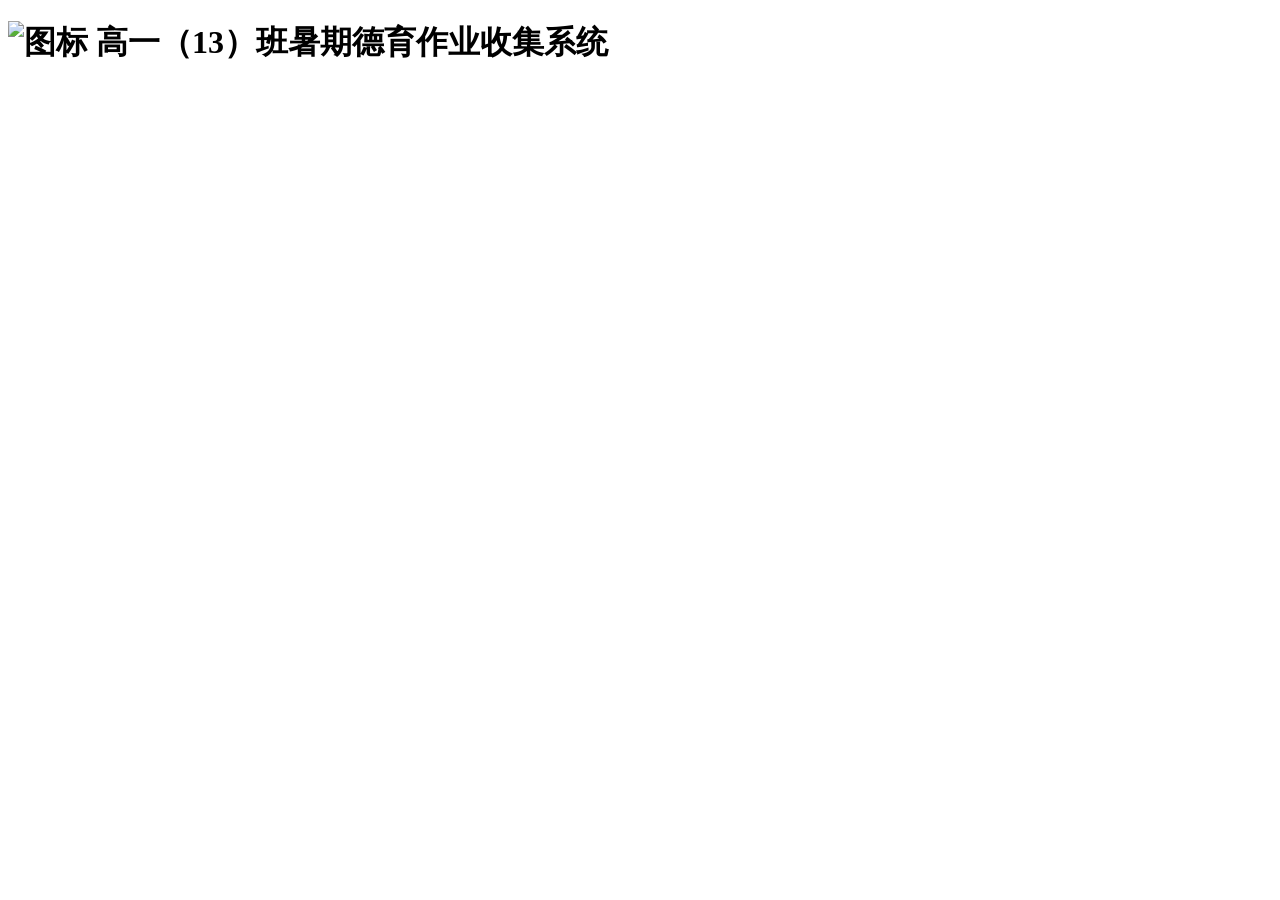
==== homework/index.html @ 9d7102dc "更新 homework/index.html" ====
<!DOCTYPE html>
<html lang="zh-CN">
<head>
  <meta charset="UTF-8">
  <meta name="viewport" content="width=device-width, initial-scale=1.0, maximum-scale=1.0, user-scalable=no">
  <title>高一（13）班暑期德育作业收集系统</title>
  <link rel="stylesheet" href="style.css?v=20260816a">
  <link rel="icon" href="https://s41.ax1x.com/2026/07/01/pmdtqLF.png">
</head>
<body>
  <div class="container">
    <!-- 标题 -->
    <div class="header">
      <h1>
        <img src="https://s41.ax1x.com/2026/07/01/pmdtqLF.png" alt="图标" class="header-icon">
        高一（13）班暑期德育作业收集系统
      </h1>
    </div>

    <!-- 步骤指示器 -->
    <div class="steps" id="steps"></div>

    <!-- 动态内容区 -->
    <div id="content"></div>
  </div>

  <script src="config.js"></script>
  <script src="fflate.js"></script>
  <script src="app.js?v=20260816a"></script>
</body>
</html>
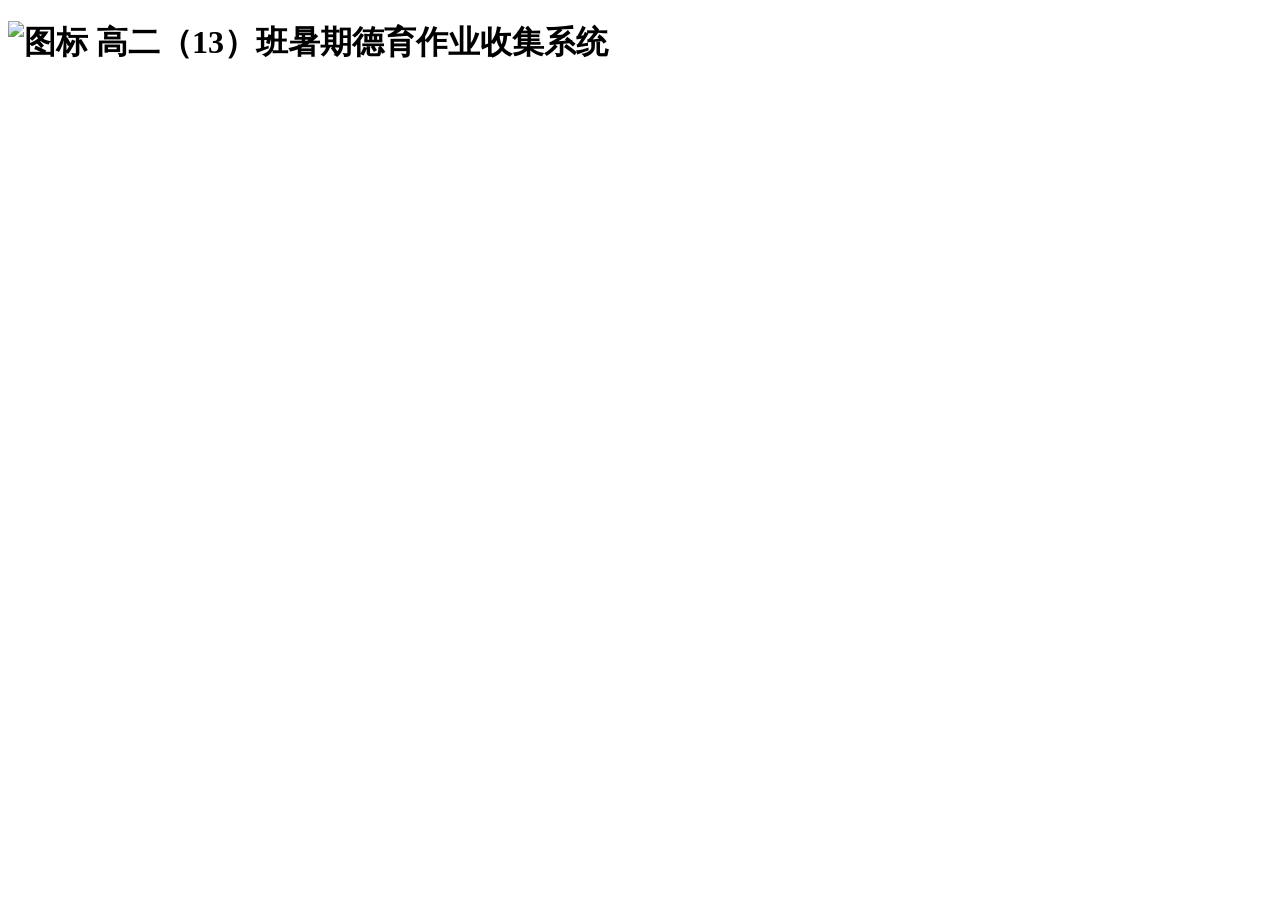
==== commit 7b9946e3: "更新 homework/index.html" ====
--- a/homework/index.html
+++ b/homework/index.html
@@ -2,8 +2,9 @@
 <html lang="zh-CN">
 <head>
   <meta charset="UTF-8">
+  <base href="homework-collect/homework/">
   <meta name="viewport" content="width=device-width, initial-scale=1.0, maximum-scale=1.0, user-scalable=no">
-  <title>高一（13）班暑期德育作业收集系统</title>
+  <title>高二（13）班暑期德育作业收集系统</title>
   <link rel="stylesheet" href="style.css?v=20260816a">
   <link rel="icon" href="https://s41.ax1x.com/2026/07/01/pmdtqLF.png">
 </head>
@@ -13,7 +14,7 @@
     <div class="header">
       <h1>
         <img src="https://s41.ax1x.com/2026/07/01/pmdtqLF.png" alt="图标" class="header-icon">
-        高一（13）班暑期德育作业收集系统
+        高二（13）班暑期德育作业收集系统
       </h1>
     </div>
 
@@ -26,6 +27,6 @@
 
   <script src="config.js"></script>
   <script src="fflate.js"></script>
-  <script src="app.js?v=20260816a"></script>
+  <script src="app.js?v=20260820a"></script>
 </body>
 </html>
--- a/homework/style.css
+++ b/homework/style.css
@@ -0,0 +1,1402 @@
+/* ============================================================
+   高一（13）班暑期德育作业收集系统
+   现代简洁风格 - 蓝紫渐变主题
+   v3 — 彻底修复移动端滚动重叠
+
+   核心修复：
+   1. 移除所有 backdrop-filter（仅保留在 fixed 定位的遮罩上）
+   2. 移除 will-change / translateZ(0) 等合成层 hack
+   3. 入场动画改为纯 opacity（不用 transform，避免合成层冲突）
+   4. 卡片使用纯白实色背景
+   5. 移除已废弃的 -webkit-overflow-scrolling
+   6. 补全 collect.js 所需的 CSS 变量
+   ============================================================ */
+
+/* ---------- 设计变量 ---------- */
+:root {
+  --primary: #6366f1;
+  --primary-dark: #4f46e5;
+  --primary-light: #e0e7ff;
+  --primary-lighter: #eef2ff;
+
+  --accent: #8b5cf6;
+  --accent-dark: #7c3aed;
+  --accent-light: #ede9fe;
+
+  --success: #10b981;
+  --success-dark: #059669;
+  --success-light: #d1fae5;
+  --danger: #ef4444;
+  --danger-dark: #dc2626;
+  --danger-light: #fee2e2;
+  --warning: #f59e0b;
+  --warning-light: #fef3c7;
+
+  --gradient: linear-gradient(135deg, #6366f1 0%, #8b5cf6 100%);
+  --gradient-hover: linear-gradient(135deg, #4f46e5 0%, #7c3aed 100%);
+  --gradient-text: linear-gradient(120deg, #6366f1 0%, #8b5cf6 50%, #a855f7 100%);
+
+  --text: #1e1b4b;
+  --text-secondary: #4338ca;
+  --text-light: #6b7280;
+  --text-muted: #9ca3af;
+
+  /* 卡片：纯白实色，杜绝半透明背景导致滚动重叠 */
+  --card-bg: #ffffff;
+  --card-bg-solid: #ffffff;
+  --card-border: rgba(99, 102, 241, 0.12);
+  --card-border-hover: rgba(99, 102, 241, 0.35);
+
+  /* collect.js 兼容变量（之前缺失导致后台透明背景） */
+  --card: #ffffff;
+  --bg: #f5f3ff;
+  --border: rgba(99, 102, 241, 0.12);
+
+  --radius: 16px;
+  --radius-sm: 10px;
+  --radius-lg: 22px;
+  --radius-full: 9999px;
+
+  --shadow-sm: 0 2px 8px rgba(99, 102, 241, 0.06);
+  --shadow: 0 4px 20px rgba(99, 102, 241, 0.08);
+  --shadow-lg: 0 12px 40px rgba(99, 102, 241, 0.15);
+  --shadow-glow: 0 0 0 4px rgba(99, 102, 241, 0.12);
+
+  --ease: cubic-bezier(0.4, 0, 0.2, 1);
+  --ease-bounce: cubic-bezier(0.34, 1.56, 0.64, 1);
+  --transition: 0.25s var(--ease);
+}
+
+/* ---------- 全局重置 ---------- */
+* {
+  margin: 0;
+  padding: 0;
+  box-sizing: border-box;
+}
+
+html {
+  -webkit-text-size-adjust: 100%;
+  text-size-adjust: 100%;
+  /* 不使用 -webkit-overflow-scrolling: touch（已废弃，会引起 iOS 合成层异常） */
+}
+
+body {
+  font-family: -apple-system, BlinkMacSystemFont, 'Segoe UI', 'PingFang SC',
+    'Noto Sans CJK SC', 'Microsoft YaHei', 'Helvetica Neue', sans-serif;
+  color: var(--text);
+  min-height: 100vh;
+  line-height: 1.6;
+  /*
+   * 背景：使用 scroll 模式（默认值），不用 fixed
+   * fixed 在 iOS 上会导致背景与滚动内容不同步
+   */
+  background:
+    radial-gradient(ellipse 80% 60% at 15% 0%, rgba(99, 102, 241, 0.18), transparent 60%),
+    radial-gradient(ellipse 70% 60% at 85% 15%, rgba(139, 92, 246, 0.16), transparent 60%),
+    radial-gradient(ellipse 60% 50% at 50% 100%, rgba(168, 85, 247, 0.10), transparent 55%),
+    linear-gradient(160deg, #eef1ff 0%, #f5f3ff 45%, #faf5ff 100%);
+  background-attachment: scroll;
+  -webkit-tap-highlight-color: transparent;
+  -webkit-font-smoothing: antialiased;
+  -moz-osx-font-smoothing: grayscale;
+  overflow-x: hidden;
+}
+
+button, a, select, input, textarea, [role="button"] {
+  -webkit-tap-highlight-color: transparent;
+  touch-action: manipulation;
+}
+
+/* ---------- 布局容器 ---------- */
+.container {
+  max-width: 720px;
+  margin: 0 auto;
+  padding: 16px;
+  min-height: 100vh;
+  display: flex;
+  flex-direction: column;
+}
+
+.admin-container {
+  max-width: 1000px;
+  margin: 0 auto;
+  padding: 16px;
+  min-height: 100vh;
+}
+
+/* ---------- 头部标题 ---------- */
+.header {
+  text-align: center;
+  padding: 28px 16px 18px;
+  animation: fadeInDown 0.6s var(--ease) both;
+}
+
+.header-icon {
+  width: 60px;
+  height: 60px;
+  vertical-align: middle;
+  margin-right: 12px;
+  border-radius: 16px;
+  box-shadow: var(--shadow);
+  transition: transform var(--transition);
+}
+
+.header-icon:hover {
+  transform: scale(1.08) rotate(-3deg);
+}
+
+.header h1 {
+  display: inline-flex;
+  align-items: center;
+  flex-wrap: wrap;
+  justify-content: center;
+  font-size: 24px;
+  font-weight: 800;
+  letter-spacing: 0.5px;
+  vertical-align: middle;
+  background: var(--gradient-text);
+  background-size: 200% auto;
+  -webkit-background-clip: text;
+  background-clip: text;
+  -webkit-text-fill-color: transparent;
+  animation: shimmer 5s linear infinite;
+}
+
+@keyframes shimmer {
+  to { background-position: 200% center; }
+}
+
+/* ============================================================
+   卡片组件
+   v3 核心修复：
+   - 纯白实色背景，不用 backdrop-filter
+   - 不用 will-change / translateZ(0)
+   - 用 isolation: isolate 创建层叠上下文（不会产生合成层冲突）
+   - 入场动画纯 opacity
+   ============================================================ */
+.card {
+  position: relative;
+  background: var(--card-bg);
+  border: 1px solid var(--card-border);
+  border-radius: var(--radius);
+  box-shadow: var(--shadow);
+  padding: 22px;
+  margin-bottom: 16px;
+  animation: fadeInUp 0.4s var(--ease) both;
+  transition: box-shadow var(--transition), border-color var(--transition);
+  /* isolation 创建独立层叠上下文，替代 translateZ(0) hack
+     不会创建合成层，不会与滚动冲突 */
+  isolation: isolate;
+}
+
+.card::before {
+  content: '';
+  position: absolute;
+  top: 0;
+  left: 0;
+  right: 0;
+  height: 1px;
+  background: linear-gradient(90deg, transparent, rgba(255, 255, 255, 0.8), transparent);
+  pointer-events: none;
+  z-index: 1;
+}
+
+.card:hover {
+  box-shadow: var(--shadow-lg);
+  border-color: var(--card-border-hover);
+}
+
+/* ============================================================
+   步骤指示器
+   ============================================================ */
+.steps {
+  display: flex;
+  justify-content: center;
+  align-items: center;
+  gap: 6px;
+  margin-bottom: 22px;
+  flex-wrap: wrap;
+  animation: fadeInDown 0.5s var(--ease) both;
+}
+
+.step {
+  display: flex;
+  align-items: center;
+  gap: 6px;
+  font-size: 13px;
+  color: var(--text-muted);
+  transition: color var(--transition);
+  white-space: nowrap;
+}
+
+.step.active {
+  color: var(--primary);
+  font-weight: 700;
+}
+
+.step.active .step-num {
+  animation: pulse 1.8s var(--ease) infinite;
+}
+
+.step.done {
+  color: var(--success);
+  font-weight: 600;
+}
+
+.step-num {
+  width: 26px;
+  height: 26px;
+  border-radius: 50%;
+  background: rgba(99, 102, 241, 0.12);
+  display: flex;
+  align-items: center;
+  justify-content: center;
+  font-size: 12px;
+  font-weight: 700;
+  color: var(--text-light);
+  transition: all var(--transition);
+  flex-shrink: 0;
+}
+
+.step.active .step-num {
+  background: var(--gradient);
+  color: #fff;
+  box-shadow: 0 0 0 5px rgba(99, 102, 241, 0.16);
+}
+
+.step.done .step-num {
+  background: var(--success);
+  color: #fff;
+  box-shadow: 0 0 0 4px rgba(16, 185, 129, 0.15);
+}
+
+.step-line {
+  width: 26px;
+  height: 3px;
+  border-radius: var(--radius-full);
+  background: rgba(99, 102, 241, 0.15);
+  transition: background var(--transition);
+  flex-shrink: 0;
+}
+
+.step.done + .step-line,
+.step-line.done {
+  background: linear-gradient(90deg, var(--success), var(--primary));
+}
+
+/* ============================================================
+   区块标题
+   ============================================================ */
+.section-title {
+  font-size: 16px;
+  font-weight: 700;
+  margin-bottom: 14px;
+  color: var(--text);
+  display: flex;
+  align-items: center;
+  gap: 8px;
+}
+
+.section-title::before {
+  content: '';
+  width: 4px;
+  height: 18px;
+  border-radius: var(--radius-full);
+  background: var(--gradient);
+  flex-shrink: 0;
+}
+
+/* ============================================================
+   选项网格
+   ============================================================ */
+.option-grid {
+  display: grid;
+  gap: 12px;
+}
+
+.option-grid.cols-2 { grid-template-columns: repeat(2, 1fr); }
+.option-grid.cols-3 { grid-template-columns: repeat(3, 1fr); }
+.option-grid.cols-4 { grid-template-columns: repeat(4, 1fr); }
+
+.option-btn {
+  padding: 16px 12px;
+  border: 2px solid rgba(99, 102, 241, 0.14);
+  border-radius: var(--radius);
+  background: #fff;
+  cursor: pointer;
+  font-size: 15px;
+  font-weight: 600;
+  color: var(--text);
+  min-height: 48px;
+  transition: border-color var(--transition), background var(--transition), transform 0.1s var(--ease);
+  text-align: center;
+  position: relative;
+  overflow: hidden;
+}
+
+.option-btn::after {
+  content: '';
+  position: absolute;
+  left: 50%;
+  bottom: 0;
+  width: 0;
+  height: 3px;
+  border-radius: var(--radius-full);
+  background: var(--gradient);
+  transform: translateX(-50%);
+  transition: width var(--transition);
+}
+
+.option-btn:hover {
+  border-color: var(--primary);
+  background: var(--primary-lighter);
+  transform: translateY(-2px);
+  box-shadow: var(--shadow-sm);
+}
+
+.option-btn:active {
+  transform: scale(0.97);
+}
+
+.option-btn.selected {
+  border-color: var(--primary);
+  background: linear-gradient(135deg, var(--primary-light), var(--accent-light));
+  color: var(--primary-dark);
+  box-shadow: var(--shadow-glow);
+}
+
+.option-btn.selected::after {
+  width: 70%;
+}
+
+/* ============================================================
+   姓名选择下拉框
+   ============================================================ */
+.name-select {
+  width: 100%;
+  padding: 14px 44px 14px 16px;
+  border: 2px solid rgba(99, 102, 241, 0.14);
+  border-radius: var(--radius);
+  font-size: 15px;
+  font-weight: 500;
+  color: var(--text);
+  background: #fff;
+  cursor: pointer;
+  min-height: 48px;
+  appearance: none;
+  -webkit-appearance: none;
+  -moz-appearance: none;
+  background-image: url("data:image/svg+xml,%3Csvg xmlns='http://www.w3.org/2000/svg' width='14' height='10' viewBox='0 0 14 10'%3E%3Cpath fill='%236366f1' d='M7 10L0 0h14z'/%3E%3C/svg%3E");
+  background-repeat: no-repeat;
+  background-position: right 16px center;
+  transition: border-color var(--transition), box-shadow var(--transition);
+}
+
+.name-select:hover {
+  border-color: var(--primary);
+  background-color: var(--primary-lighter);
+}
+
+.name-select:focus {
+  outline: none;
+  border-color: var(--primary);
+  box-shadow: var(--shadow-glow);
+}
+
+/* ============================================================
+   文本输入
+   ============================================================ */
+.text-input {
+  width: 100%;
+  padding: 14px 16px;
+  border: 2px solid rgba(99, 102, 241, 0.14);
+  border-radius: var(--radius);
+  font-size: 15px;
+  color: var(--text);
+  background: #fff;
+  min-height: 48px;
+  transition: border-color var(--transition), box-shadow var(--transition);
+}
+
+.text-input::placeholder { color: var(--text-muted); }
+
+.text-input:hover { border-color: rgba(99, 102, 241, 0.3); }
+
+.text-input:focus {
+  outline: none;
+  border-color: var(--primary);
+  box-shadow: var(--shadow-glow);
+}
+
+.input-label {
+  display: block;
+  font-size: 14px;
+  font-weight: 700;
+  margin-bottom: 8px;
+  color: var(--text);
+}
+
+.input-hint {
+  font-size: 13px;
+  color: var(--text-light);
+  margin-top: 8px;
+  line-height: 1.5;
+}
+
+/* ============================================================
+   上传区域
+   ============================================================ */
+.upload-area {
+  border: 2px dashed rgba(99, 102, 241, 0.3);
+  border-radius: var(--radius);
+  padding: 28px 16px;
+  text-align: center;
+  cursor: pointer;
+  transition: border-color var(--transition), background var(--transition), transform 0.1s var(--ease);
+  background: rgba(99, 102, 241, 0.04);
+  position: relative;
+}
+
+.upload-area:hover {
+  border-color: var(--primary);
+  background: var(--primary-lighter);
+  transform: translateY(-2px);
+  box-shadow: var(--shadow-sm);
+}
+
+.upload-area:active { transform: scale(0.99); }
+
+.upload-area.dragover {
+  border-color: var(--primary);
+  border-style: solid;
+  background: linear-gradient(135deg, var(--primary-light), var(--accent-light));
+  box-shadow: var(--shadow-glow);
+  animation: bounce 0.6s var(--ease-bounce);
+}
+
+.upload-area.has-file {
+  border-style: solid;
+  border-color: var(--success);
+  background: var(--success-light);
+}
+
+.upload-icon {
+  font-size: 36px;
+  margin-bottom: 10px;
+  display: inline-block;
+  animation: float 3s ease-in-out infinite;
+}
+
+.upload-area.dragover .upload-icon {
+  animation: bounce 0.6s var(--ease-bounce);
+}
+
+.upload-text {
+  font-size: 14px;
+  color: var(--text-light);
+  font-weight: 500;
+}
+
+.upload-text strong {
+  color: var(--primary);
+  font-weight: 700;
+}
+
+.upload-hint {
+  font-size: 12px;
+  color: var(--text-light);
+  margin-top: 10px;
+  padding: 7px 12px;
+  background: var(--primary-light);
+  border-radius: var(--radius-full);
+  display: inline-block;
+  line-height: 1.4;
+}
+
+/* ============================================================
+   文件列表
+   ============================================================ */
+.file-list {
+  margin-top: 14px;
+  display: flex;
+  flex-direction: column;
+  gap: 8px;
+}
+
+.file-item {
+  display: flex;
+  align-items: center;
+  justify-content: space-between;
+  padding: 11px 14px;
+  background: var(--success-light);
+  border: 1px solid rgba(16, 185, 129, 0.2);
+  border-radius: var(--radius-sm);
+  margin-bottom: 6px;
+  font-size: 14px;
+  animation: fadeInUp 0.35s var(--ease) both;
+  transition: transform var(--transition);
+}
+
+.file-item:hover { transform: translateX(2px); }
+
+.file-item .file-name {
+  flex: 1;
+  overflow: hidden;
+  text-overflow: ellipsis;
+  white-space: nowrap;
+  color: var(--text);
+  font-weight: 500;
+}
+
+.file-item .file-size {
+  color: var(--text-light);
+  font-size: 12px;
+  margin: 0 10px;
+  flex-shrink: 0;
+  font-variant-numeric: tabular-nums;
+}
+
+.file-remove {
+  background: none;
+  border: none;
+  color: var(--danger);
+  cursor: pointer;
+  font-size: 18px;
+  padding: 4px 6px;
+  flex-shrink: 0;
+  border-radius: var(--radius-sm);
+  min-width: 36px;
+  min-height: 36px;
+  display: flex;
+  align-items: center;
+  justify-content: center;
+  transition: all var(--transition);
+}
+
+.file-remove:hover {
+  background: var(--danger-light);
+  transform: scale(1.15);
+}
+
+.file-remove:active { transform: scale(0.9); }
+
+/* ============================================================
+   心理感悟选择
+   ============================================================ */
+.psych-select {
+  margin-top: 14px;
+  padding: 14px;
+  background: rgba(245, 158, 11, 0.08);
+  border: 1px solid rgba(245, 158, 11, 0.2);
+  border-radius: var(--radius-sm);
+  animation: fadeInUp 0.4s var(--ease) both;
+}
+
+.psych-select label {
+  display: block;
+  font-size: 14px;
+  font-weight: 700;
+  margin-bottom: 10px;
+  color: var(--text);
+}
+
+.psych-options {
+  display: flex;
+  flex-direction: column;
+  gap: 6px;
+}
+
+.psych-option {
+  display: flex;
+  align-items: center;
+  gap: 10px;
+  font-size: 14px;
+  cursor: pointer;
+  padding: 8px 10px;
+  border-radius: var(--radius-sm);
+  transition: background var(--transition);
+  min-height: 40px;
+}
+
+.psych-option:hover { background: rgba(245, 158, 11, 0.14); }
+
+.psych-option input {
+  width: 18px;
+  height: 18px;
+  cursor: pointer;
+  accent-color: var(--primary);
+  flex-shrink: 0;
+}
+
+/* ============================================================
+   按钮
+   ============================================================ */
+.btn {
+  width: 100%;
+  padding: 15px;
+  border: none;
+  border-radius: var(--radius);
+  font-size: 16px;
+  font-weight: 700;
+  cursor: pointer;
+  min-height: 48px;
+  user-select: none;
+  -webkit-user-select: none;
+  transition: transform 0.1s var(--ease), box-shadow var(--transition),
+    background var(--transition), opacity var(--transition);
+  position: relative;
+  overflow: hidden;
+  letter-spacing: 0.5px;
+}
+
+.btn::after {
+  content: '';
+  position: absolute;
+  inset: 0;
+  background: radial-gradient(circle at center, rgba(255, 255, 255, 0.3), transparent 70%);
+  opacity: 0;
+  transition: opacity var(--transition);
+  pointer-events: none;
+}
+
+.btn:hover::after { opacity: 1; }
+
+.btn:active {
+  transform: scale(0.97);
+  transition: transform 0.1s var(--ease);
+}
+
+.btn:disabled {
+  opacity: 0.5;
+  cursor: not-allowed;
+  transform: none;
+}
+
+.btn:disabled::after { display: none; }
+
+.btn-primary {
+  background: var(--gradient);
+  background-size: 150% 150%;
+  color: #fff;
+  box-shadow: 0 6px 20px rgba(99, 102, 241, 0.35);
+}
+
+.btn-primary:hover {
+  background-position: 100% 100%;
+  box-shadow: 0 10px 28px rgba(99, 102, 241, 0.45);
+  transform: translateY(-2px);
+}
+
+.btn-primary:disabled {
+  background: rgba(99, 102, 241, 0.2);
+  color: rgba(255, 255, 255, 0.8);
+  box-shadow: none;
+}
+
+.btn-secondary {
+  background: #fff;
+  color: var(--text);
+  border: 2px solid rgba(99, 102, 241, 0.18);
+}
+
+.btn-secondary:hover {
+  border-color: var(--primary);
+  color: var(--primary);
+  background: var(--primary-lighter);
+  transform: translateY(-2px);
+}
+
+.btn-danger {
+  background: linear-gradient(135deg, var(--danger), var(--danger-dark));
+  color: #fff;
+  box-shadow: 0 6px 20px rgba(239, 68, 68, 0.3);
+}
+
+.btn-danger:hover {
+  box-shadow: 0 10px 28px rgba(239, 68, 68, 0.4);
+  transform: translateY(-2px);
+}
+
+.btn-row {
+  display: flex;
+  gap: 12px;
+}
+
+.btn-row .btn { flex: 1; }
+
+/* ============================================================
+   成功页面
+   ============================================================ */
+.success-box {
+  text-align: center;
+  padding: 36px 20px;
+  animation: fadeInUp 0.5s var(--ease) both;
+}
+
+.success-icon {
+  width: 80px;
+  height: 80px;
+  margin: 0 auto 18px;
+  border-radius: 50%;
+  background: linear-gradient(135deg, var(--success), var(--success-dark));
+  display: flex;
+  align-items: center;
+  justify-content: center;
+  font-size: 42px;
+  color: #fff;
+  box-shadow: 0 10px 30px rgba(16, 185, 129, 0.35);
+  position: relative;
+  animation: popIn 0.5s var(--ease-bounce) both;
+}
+
+.success-icon::after {
+  content: '';
+  width: 30px;
+  height: 16px;
+  border-left: 5px solid #fff;
+  border-bottom: 5px solid #fff;
+  transform: rotate(-45deg) scale(0);
+  margin-top: -6px;
+  animation: drawCheck 0.4s 0.3s var(--ease) forwards;
+  border-radius: 2px;
+}
+
+@keyframes drawCheck {
+  0% { transform: rotate(-45deg) scale(0); }
+  100% { transform: rotate(-45deg) scale(1); }
+}
+
+.success-title {
+  font-size: 22px;
+  font-weight: 800;
+  margin-bottom: 10px;
+  background: var(--gradient-text);
+  -webkit-background-clip: text;
+  background-clip: text;
+  -webkit-text-fill-color: transparent;
+}
+
+.success-msg {
+  font-size: 15px;
+  color: var(--text-light);
+  margin-bottom: 20px;
+  line-height: 1.7;
+}
+
+/* ============================================================
+   提示框 Alert
+   ============================================================ */
+.alert {
+  padding: 13px 16px;
+  border-radius: var(--radius-sm);
+  font-size: 14px;
+  margin-bottom: 12px;
+  display: flex;
+  align-items: center;
+  gap: 8px;
+  animation: fadeInDown 0.3s var(--ease) both;
+  border: 1px solid transparent;
+  line-height: 1.5;
+}
+
+.alert-error {
+  background: var(--danger-light);
+  color: var(--danger-dark);
+  border-color: rgba(239, 68, 68, 0.2);
+}
+
+.alert-success {
+  background: var(--success-light);
+  color: var(--success-dark);
+  border-color: rgba(16, 185, 129, 0.2);
+}
+
+.alert-warning {
+  background: var(--warning-light);
+  color: #92400e;
+  border-color: rgba(245, 158, 11, 0.25);
+}
+
+/* ============================================================
+   加载 / 旋转器
+   ============================================================ */
+.loading {
+  text-align: center;
+  padding: 44px 20px;
+  color: var(--text-light);
+  font-size: 15px;
+}
+
+.spinner {
+  width: 44px;
+  height: 44px;
+  border: 4px solid rgba(99, 102, 241, 0.15);
+  border-top-color: var(--primary);
+  border-right-color: var(--accent);
+  border-radius: 50%;
+  animation: spin 0.8s linear infinite;
+  margin: 0 auto 16px;
+}
+
+@keyframes spin { to { transform: rotate(360deg); } }
+
+/* ============================================================
+   进度条
+   ============================================================ */
+.progress-bar {
+  width: 100%;
+  height: 10px;
+  background: rgba(99, 102, 241, 0.12);
+  border-radius: var(--radius-full);
+  overflow: hidden;
+  margin: 8px 0;
+}
+
+.progress-fill {
+  height: 100%;
+  border-radius: var(--radius-full);
+  background:
+    linear-gradient(45deg,
+      rgba(255, 255, 255, 0.25) 25%, transparent 25%,
+      transparent 50%, rgba(255, 255, 255, 0.25) 50%,
+      rgba(255, 255, 255, 0.25) 75%, transparent 75%, transparent),
+    var(--gradient);
+  background-size: 28px 28px, 100% 100%;
+  background-color: var(--primary);
+  animation: progressStripes 0.8s linear infinite;
+  transition: width 0.3s var(--ease);
+  box-shadow: 0 0 10px rgba(99, 102, 241, 0.4);
+}
+
+@keyframes progressStripes {
+  from { background-position: 0 0; }
+  to { background-position: 28px 0; }
+}
+
+.progress-text {
+  font-size: 13px;
+  color: var(--text-light);
+  margin-top: 6px;
+  font-weight: 600;
+  font-variant-numeric: tabular-nums;
+}
+
+/* ============================================================
+   模态框 / 对话框
+   注意：modal-overlay 是 fixed 定位，不随页面滚动
+   所以这里保留 backdrop-filter 不会引起滚动重叠
+   ============================================================ */
+.modal-overlay {
+  position: fixed;
+  inset: 0;
+  background: rgba(30, 27, 75, 0.45);
+  backdrop-filter: blur(6px);
+  -webkit-backdrop-filter: blur(6px);
+  display: flex;
+  align-items: center;
+  justify-content: center;
+  z-index: 1000;
+  padding: 16px;
+  opacity: 0;
+  visibility: hidden;
+  transition: opacity var(--transition), visibility var(--transition);
+}
+
+.modal-overlay.active {
+  opacity: 1;
+  visibility: visible;
+}
+
+.modal {
+  background: var(--card-bg-solid);
+  border: 1px solid var(--card-border);
+  border-radius: var(--radius-lg);
+  box-shadow: var(--shadow-lg);
+  width: 100%;
+  max-width: 560px;
+  max-height: 85vh;
+  display: flex;
+  flex-direction: column;
+  overflow: hidden;
+  transform: scale(0.92) translateY(12px);
+  transition: transform 0.35s var(--ease-bounce);
+}
+
+.modal-overlay.active .modal {
+  transform: scale(1) translateY(0);
+}
+
+.modal-header {
+  display: flex;
+  align-items: center;
+  justify-content: space-between;
+  padding: 18px 22px;
+  border-bottom: 1px solid rgba(99, 102, 241, 0.12);
+  background: linear-gradient(135deg, var(--primary-lighter), var(--accent-light));
+  flex-shrink: 0;
+}
+
+.modal-header h3 {
+  font-size: 17px;
+  font-weight: 700;
+  color: var(--text);
+}
+
+.modal-body {
+  padding: 20px 22px;
+  overflow-y: auto;
+  flex: 1;
+}
+
+.modal-footer {
+  padding: 16px 22px;
+  border-top: 1px solid rgba(99, 102, 241, 0.12);
+  display: flex;
+  gap: 12px;
+  justify-content: flex-end;
+  flex-shrink: 0;
+}
+
+.modal-footer .btn {
+  width: auto;
+  min-width: 100px;
+  padding: 11px 22px;
+}
+
+.modal-close {
+  width: 36px;
+  height: 36px;
+  border: none;
+  background: rgba(99, 102, 241, 0.1);
+  color: var(--text-light);
+  border-radius: 50%;
+  cursor: pointer;
+  font-size: 18px;
+  display: flex;
+  align-items: center;
+  justify-content: center;
+  transition: all var(--transition);
+  flex-shrink: 0;
+}
+
+.modal-close:hover {
+  background: var(--danger-light);
+  color: var(--danger);
+  transform: rotate(90deg);
+}
+
+/* 预览容器 */
+.preview-container {
+  width: 100%;
+  min-height: 200px;
+  max-height: 60vh;
+  display: flex;
+  align-items: center;
+  justify-content: center;
+  background: rgba(30, 27, 75, 0.04);
+  border-radius: var(--radius);
+  overflow: hidden;
+}
+
+.preview-image {
+  max-width: 100%;
+  max-height: 60vh;
+  border-radius: var(--radius-sm);
+  object-fit: contain;
+  animation: fadeIn 0.4s var(--ease) both;
+}
+
+.preview-video {
+  max-width: 100%;
+  max-height: 60vh;
+  border-radius: var(--radius-sm);
+  background: #000;
+}
+
+.preview-iframe {
+  width: 100%;
+  height: 60vh;
+  border: none;
+  border-radius: var(--radius-sm);
+  background: #fff;
+}
+
+/* 确认对话框 */
+.confirm-dialog { max-width: 400px; }
+
+.confirm-dialog .modal-body {
+  text-align: center;
+  padding: 28px 22px;
+}
+
+.confirm-dialog .confirm-icon {
+  width: 56px;
+  height: 56px;
+  margin: 0 auto 14px;
+  border-radius: 50%;
+  background: var(--danger-light);
+  color: var(--danger);
+  display: flex;
+  align-items: center;
+  justify-content: center;
+  font-size: 28px;
+}
+
+.confirm-dialog .confirm-message {
+  font-size: 15px;
+  color: var(--text);
+  line-height: 1.6;
+}
+
+.confirm-dialog .modal-footer .btn { flex: 1; }
+
+/* ============================================================
+   文件树（管理后台）
+   ============================================================ */
+.tree-node { margin-left: 0; }
+
+.tree-folder { user-select: none; }
+
+.tree-children {
+  margin-left: 22px;
+  border-left: 2px solid rgba(99, 102, 241, 0.15);
+  padding-left: 14px;
+  margin-top: 4px;
+  margin-bottom: 4px;
+}
+
+.tree-item {
+  padding: 10px 14px;
+  margin: 5px 0;
+  background: #fff;
+  border: 1px solid rgba(99, 102, 241, 0.08);
+  border-radius: var(--radius-sm);
+  display: flex;
+  align-items: center;
+  justify-content: space-between;
+  font-size: 14px;
+  box-shadow: var(--shadow-sm);
+  transition: border-color var(--transition), box-shadow var(--transition), transform var(--transition);
+  animation: fadeInUp 0.3s var(--ease) both;
+  flex-wrap: wrap;
+  gap: 6px;
+}
+
+.tree-item:hover {
+  border-color: var(--card-border-hover);
+  box-shadow: var(--shadow);
+  transform: translateX(3px);
+}
+
+.tree-item .item-name {
+  display: flex;
+  align-items: center;
+  gap: 8px;
+  flex: 1;
+  min-width: 0;
+  overflow: hidden;
+}
+
+.tree-item .item-name span {
+  overflow: hidden;
+  text-overflow: ellipsis;
+  white-space: nowrap;
+}
+
+.tree-item .item-meta {
+  font-size: 12px;
+  color: var(--text-light);
+  font-variant-numeric: tabular-nums;
+  flex-shrink: 0;
+}
+
+.tree-item.bak {
+  background: rgba(245, 158, 11, 0.08);
+  border-color: rgba(245, 158, 11, 0.2);
+}
+
+.tree-file { cursor: pointer; }
+
+.tree-folder-toggle {
+  cursor: pointer;
+  user-select: none;
+  transition: transform var(--transition);
+  display: inline-flex;
+  align-items: center;
+}
+
+.tree-folder-toggle.collapsed { transform: rotate(-90deg); }
+
+.tree-folder-toggle.collapsed + .tree-children { display: none; }
+
+.file-checkbox {
+  margin-right: 8px;
+  width: 18px;
+  height: 18px;
+  cursor: pointer;
+  accent-color: var(--primary);
+  flex-shrink: 0;
+}
+
+/* ============================================================
+   徽章
+   ============================================================ */
+.badge {
+  display: inline-flex;
+  align-items: center;
+  padding: 2px 9px;
+  border-radius: var(--radius-full);
+  font-size: 11px;
+  font-weight: 700;
+  letter-spacing: 0.3px;
+  white-space: nowrap;
+  flex-shrink: 0;
+}
+
+.badge-count { background: var(--primary-light); color: var(--primary-dark); }
+.badge-bak { background: var(--warning-light); color: #92400e; }
+.badge-image { background: rgba(16, 185, 129, 0.14); color: var(--success-dark); }
+.badge-video { background: rgba(239, 68, 68, 0.14); color: var(--danger-dark); }
+.badge-doc { background: rgba(37, 99, 235, 0.14); color: #1d4ed8; }
+.badge-pptx { background: rgba(234, 88, 12, 0.14); color: #c2410c; }
+.badge-zip { background: rgba(124, 58, 237, 0.14); color: var(--accent-dark); }
+
+/* ============================================================
+   Toast 通知
+   ============================================================ */
+.toast-container {
+  position: fixed;
+  top: 16px;
+  left: 50%;
+  transform: translateX(-50%);
+  z-index: 2000;
+  display: flex;
+  flex-direction: column;
+  gap: 10px;
+  width: calc(100% - 32px);
+  max-width: 420px;
+  pointer-events: none;
+}
+
+.toast {
+  display: flex;
+  align-items: center;
+  gap: 10px;
+  padding: 13px 18px;
+  border-radius: var(--radius);
+  font-size: 14px;
+  font-weight: 600;
+  color: #fff;
+  box-shadow: var(--shadow-lg);
+  pointer-events: auto;
+  animation: toastIn 0.4s var(--ease-bounce) both;
+  border: 1px solid rgba(255, 255, 255, 0.25);
+}
+
+.toast.removing {
+  animation: toastOut 0.3s var(--ease) forwards;
+}
+
+.toast-success { background: linear-gradient(135deg, var(--success), var(--success-dark)); }
+.toast-error { background: linear-gradient(135deg, var(--danger), var(--danger-dark)); }
+.toast-warning { background: linear-gradient(135deg, var(--warning), #d97706); }
+.toast-info { background: var(--gradient); }
+
+/* ============================================================
+   存储统计卡片
+   ============================================================ */
+.storage-stats {
+  display: flex;
+  flex-direction: column;
+  gap: 14px;
+}
+
+.storage-location {
+  display: flex;
+  align-items: center;
+  justify-content: space-between;
+  flex-wrap: wrap;
+  gap: 8px;
+  font-size: 13px;
+  color: var(--text-light);
+}
+
+.storage-location strong {
+  color: var(--text);
+  font-weight: 700;
+}
+
+.storage-bar {
+  width: 100%;
+  height: 12px;
+  background: rgba(99, 102, 241, 0.12);
+  border-radius: var(--radius-full);
+  overflow: hidden;
+  position: relative;
+}
+
+.storage-bar .progress-fill { height: 100%; }
+
+.storage-stats .storage-meta {
+  display: flex;
+  justify-content: space-between;
+  font-size: 12px;
+  color: var(--text-light);
+  font-variant-numeric: tabular-nums;
+}
+
+/* ============================================================
+   关键动画
+   v3 修复：入场动画只用 opacity，不用 transform
+   transform 动画会与浏览器滚动合成层冲突，导致上滑时元素重叠
+   ============================================================ */
+@keyframes fadeIn {
+  from { opacity: 0; }
+  to { opacity: 1; }
+}
+
+@keyframes fadeInUp {
+  from { opacity: 0; }
+  to { opacity: 1; }
+}
+
+@keyframes fadeInDown {
+  from { opacity: 0; }
+  to { opacity: 1; }
+}
+
+/* popIn 仅用于成功图标（一次性、不滚动区域内，可保留 transform） */
+@keyframes popIn {
+  0% { transform: scale(0); }
+  70% { transform: scale(1.15); }
+  100% { transform: scale(1); }
+}
+
+/* pulse 用 box-shadow，不用 transform */
+@keyframes pulse {
+  0%, 100% { box-shadow: 0 0 0 0 rgba(99, 102, 241, 0.4); }
+  50% { box-shadow: 0 0 0 8px rgba(99, 102, 241, 0); }
+}
+
+/* bounce 仅用于拖拽时的即时反馈（不滚动时触发） */
+@keyframes bounce {
+  0%, 100% { transform: scale(1); }
+  30% { transform: scale(1.04); }
+  60% { transform: scale(0.98); }
+}
+
+/* float 用于上传图标（小元素，不影响卡片合成层） */
+@keyframes float {
+  0%, 100% { transform: translateY(0); }
+  50% { transform: translateY(-6px); }
+}
+
+/* toast 滑入滑出（fixed 定位，不随滚动） */
+@keyframes toastIn {
+  from { opacity: 0; transform: translateY(-120%); }
+  to { opacity: 1; transform: translateY(0); }
+}
+
+@keyframes toastOut {
+  from { opacity: 1; transform: translateY(0); }
+  to { opacity: 0; transform: translateY(-120%); }
+}
+
+/* ============================================================
+   滚动条美化
+   ============================================================ */
+::-webkit-scrollbar { width: 8px; height: 8px; }
+::-webkit-scrollbar-track { background: transparent; }
+::-webkit-scrollbar-thumb { background: rgba(99, 102, 241, 0.25); border-radius: var(--radius-full); }
+::-webkit-scrollbar-thumb:hover { background: rgba(99, 102, 241, 0.4); }
+
+/* ============================================================
+   移动端响应式（≤768px）
+   ============================================================ */
+@media (max-width: 768px) {
+  .admin-container { padding: 12px; }
+
+  .option-grid.cols-2,
+  .option-grid.cols-3,
+  .option-grid.cols-4 {
+    grid-template-columns: repeat(2, 1fr);
+  }
+
+  .modal {
+    max-width: 100%;
+    max-height: 90vh;
+    border-radius: var(--radius);
+  }
+
+  .modal-footer { flex-direction: column-reverse; }
+  .modal-footer .btn { width: 100%; }
+
+  .tree-children { margin-left: 16px; }
+}
+
+/* ============================================================
+   小屏移动端（≤480px）
+   ============================================================ */
+@media (max-width: 480px) {
+  .container { padding: 12px; }
+
+  .header { padding: 22px 12px 14px; }
+  .header h1 { font-size: 18px; }
+  .header-icon { width: 44px; height: 44px; margin-right: 8px; border-radius: 12px; }
+
+  .card {
+    padding: 16px;
+    border-radius: 14px;
+  }
+
+  .section-title { font-size: 15px; }
+
+  .option-grid,
+  .option-grid.cols-2,
+  .option-grid.cols-3,
+  .option-grid.cols-4 {
+    grid-template-columns: 1fr;
+    gap: 10px;
+  }
+
+  .option-btn { padding: 14px 12px; }
+
+  .btn { padding: 14px; font-size: 15px; }
+
+  .btn-row { flex-direction: column; gap: 10px; }
+  .btn-row .btn { width: 100%; }
+
+  .steps { gap: 4px; }
+  .step { font-size: 11px; gap: 4px; }
+  .step-num { width: 22px; height: 22px; font-size: 11px; }
+  .step-line { width: 14px; }
+
+  .upload-area { padding: 22px 12px; }
+  .upload-icon { font-size: 30px; }
+
+  .success-box { padding: 26px 14px; }
+  .success-title { font-size: 19px; }
+
+  .toast-container { top: 10px; width: calc(100% - 20px); }
+
+  .tree-item { font-size: 13px; padding: 9px 11px; }
+  .tree-children { margin-left: 12px; padding-left: 10px; }
+
+  .modal-header,
+  .modal-body,
+  .modal-footer {
+    padding-left: 16px;
+    padding-right: 16px;
+  }
+}
+
+/* ============================================================
+   可访问性：减少动画偏好
+   ============================================================ */
+@media (prefers-reduced-motion: reduce) {
+  *, *::before, *::after {
+    animation-duration: 0.01ms !important;
+    animation-iteration-count: 1 !important;
+    transition-duration: 0.1s !important;
+  }
+}
